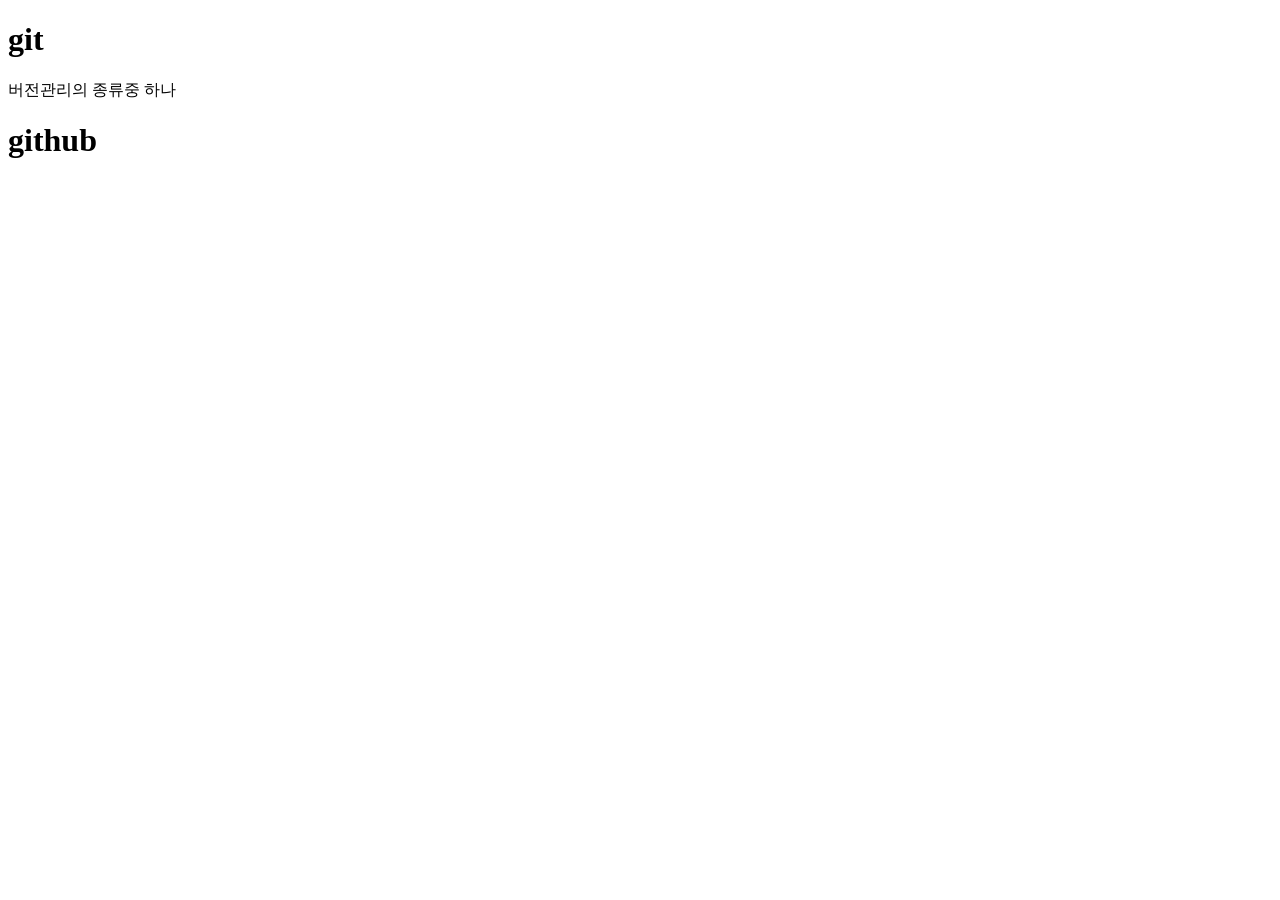
==== index.html @ ee970659 "1st" ====
<!DOCTYPE html>
<html lang="ko">
<head>
    <meta charset="UTF-8">
    <meta name="viewport" content="width=device-width, initial-scale=1.0">
    <title>Document</title>
</head>
<body>
    <h1>git</h1>
    <p>버전관리의 종류중 하나</p>

    <h1>github</h1>
</body>
</html>
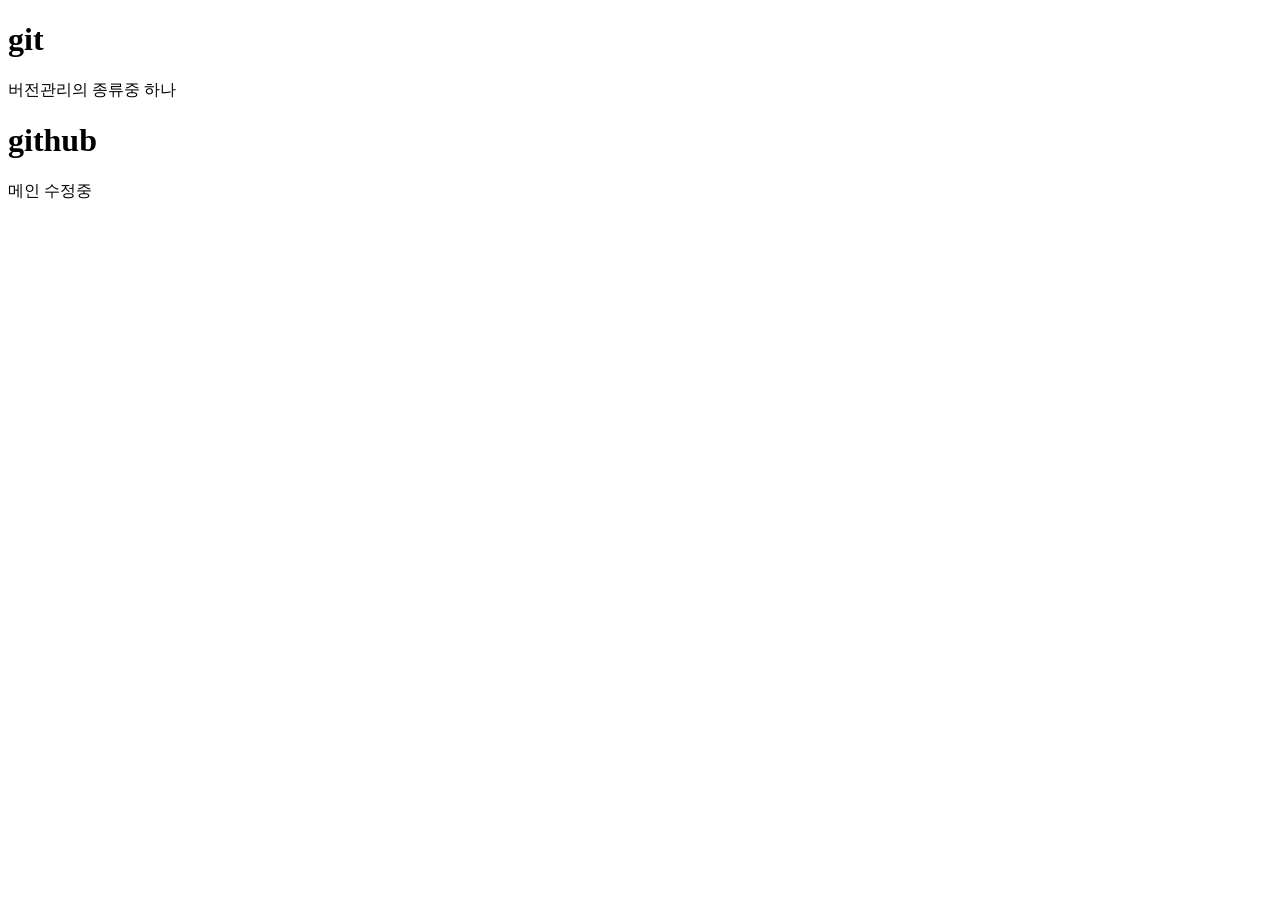
==== commit 471756c1: "메인수정중느" ====
--- a/index.html
+++ b/index.html
@@ -10,5 +10,7 @@
     <p>버전관리의 종류중 하나</p>
 
     <h1>github</h1>
+
+    <p>메인 수정중</p>
 </body>
 </html>
